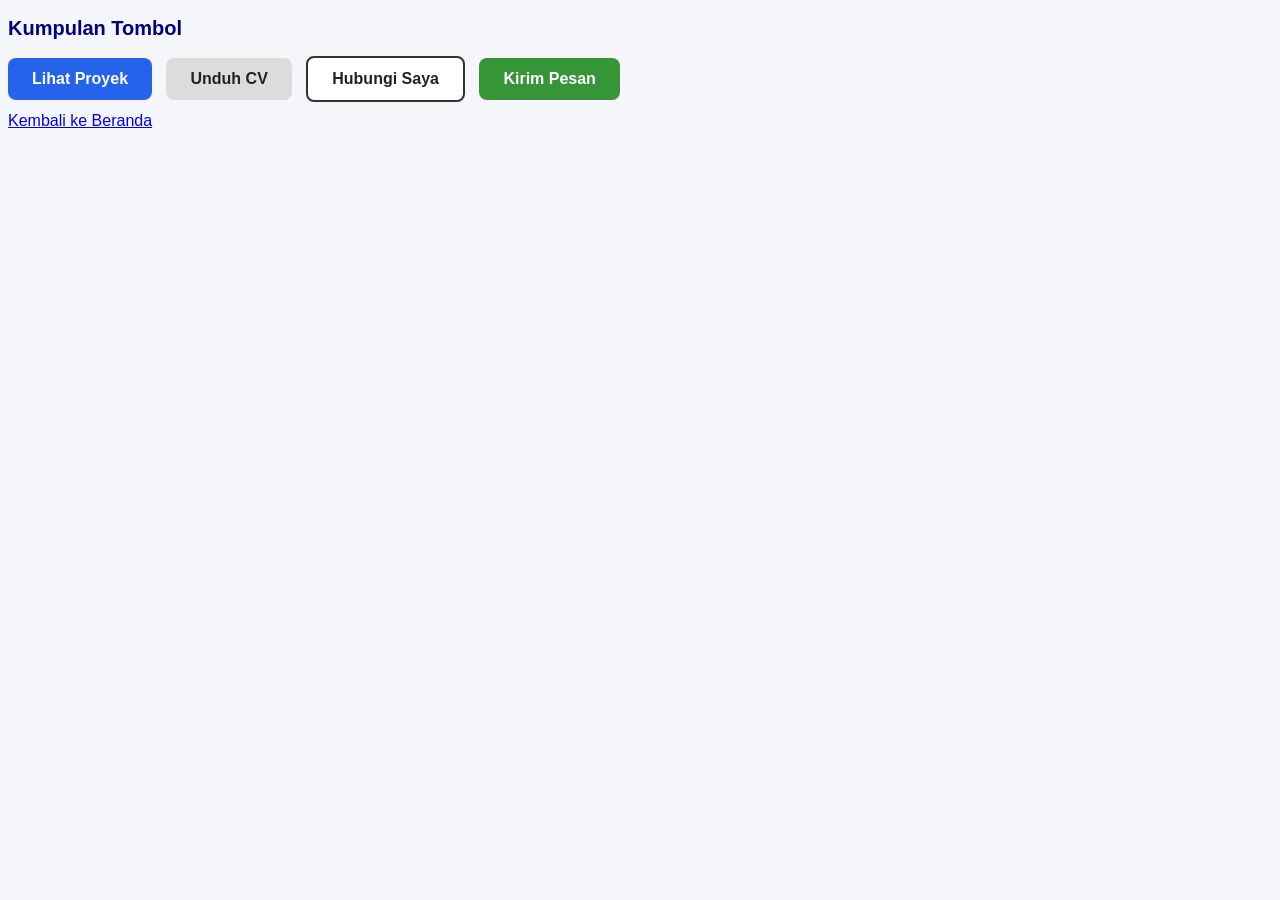
==== components/button-set.html @ 36591988 "feat: add button set with hover effect" ====
<!DOCTYPE html>

<html lang="id">
<head>
    <meta charset="UTF-8">
    <meta name="viewport" content="width=device-width, initial-scale=1.0">
    <title>Kumpulan Tombol</title>

<style>
    body {
        background-color: #f4f6f9;
        font-family: Arial, sans-serif;
    }

    h2 {
        color: navy;
        font-size: 20px;
    }

    .btn {
        display: inline-block;
        padding: 12px 24px;
        border-radius: 8px;
        font-weight: bold;
        text-decoration: none;
    }

    .button-group .btn {
        margin-right: 10px;
        margin-bottom: 10px;
    }

    .btn-primary {
        background-color: #2563eb;
        color: white;
    }

    .btn-secondary {
        background-color: rgb(220, 220, 220);
    }

    .btn-outline {
        background-color: white;
        border: 2px solid #333333;
    }

    .btn-send {
        background-color: rgba(34, 139, 34, 0.9);
        color: white;
    }

    .btn-secondary, .btn-outline {
        color: #222222;
    }

    .btn-primary:hover {
        background-color: darkblue;
    }

    .btn-secondary:hover {
        background-color: gray;
    }

    .btn-outline:hover {
        background-color: lightblue;
    }

    .btn-send:hover {
        background-color: darkgreen;
    }
</style>

</head>

<body>

<main>
    <h2>Kumpulan Tombol</h2>

    <div class="button-group">

        <a href="#" class="btn btn-primary">Lihat Proyek</a>

        <a href="#" class="btn btn-secondary">Unduh CV</a>

        <a href="#" class="btn btn-outline">Hubungi Saya</a>

        <a href="#" class="btn btn-send">Kirim Pesan</a>

    </div>

    <footer>
        <a href="../index.html">Kembali ke Beranda</a>
    </footer>
</main>

</body>
</html>
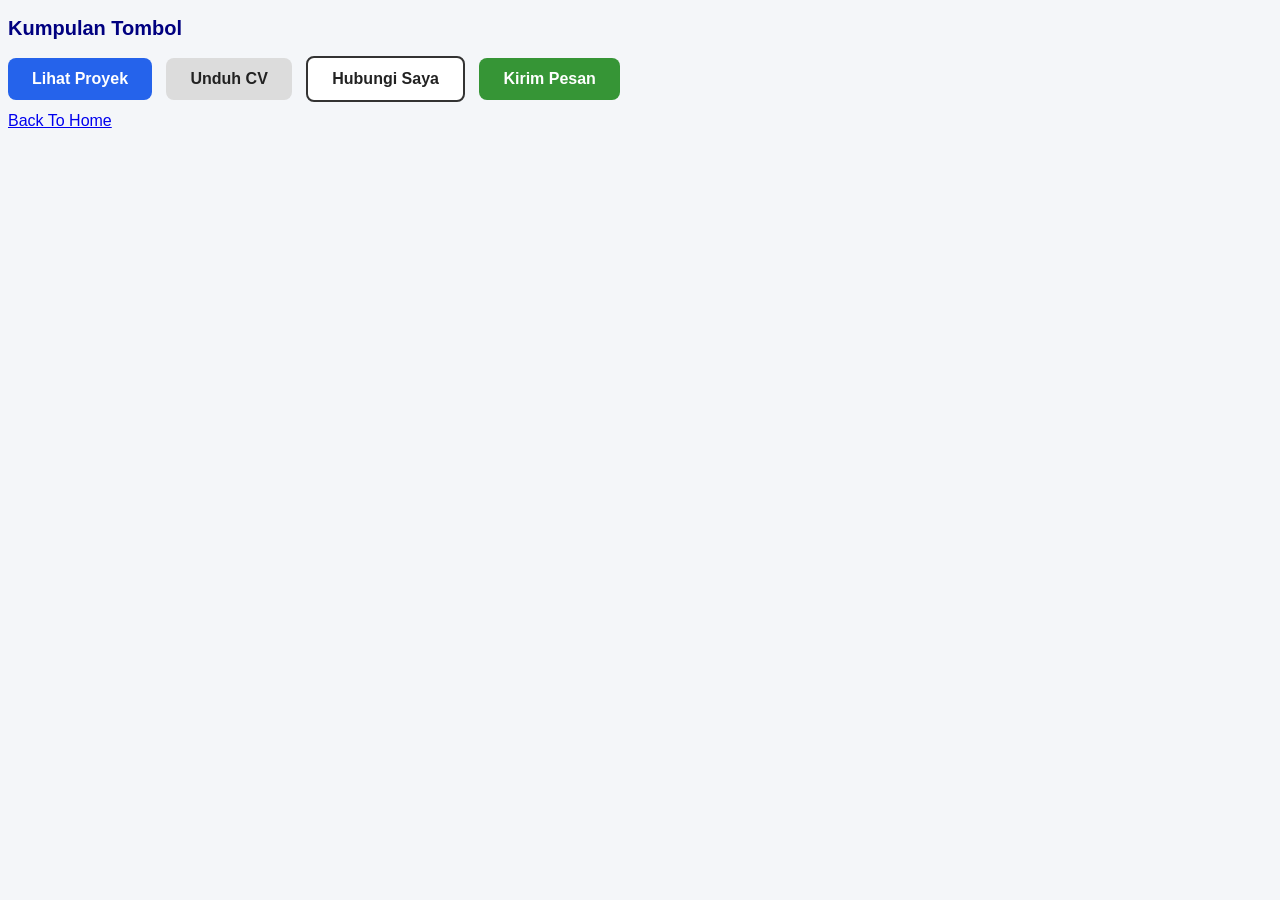
==== commit 9000b41c: "revisi button-set" ====
--- a/components/button-set.html
+++ b/components/button-set.html
@@ -90,7 +90,7 @@
     </div>
 
     <footer>
-        <a href="../index.html">Kembali ke Beranda</a>
+        <a href="../index.html">Back To Home</a>
     </footer>
 </main>
 
